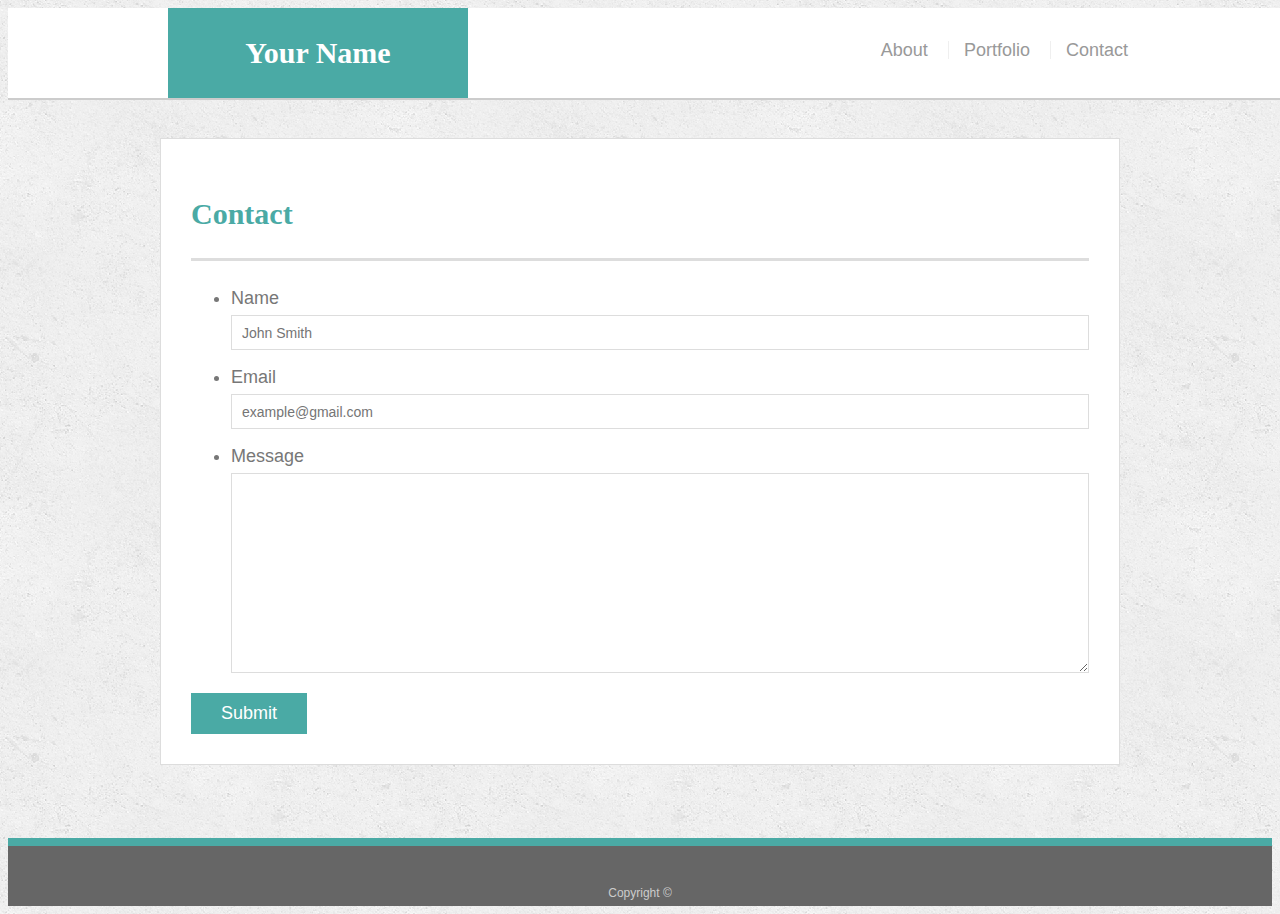
==== contact.html @ 43eafdc8 "Initial file creation" ====
<!doctype html>
<html lang="en-us">

<head>
  <meta charset="UTF-8">
  <title>Contact | Your Name</title>
  <link rel="stylesheet" type="text/css" href="assets/css/style.css">
</head>

<body>

  <header id="masthead">
    <div class="container">
      <a href="index.html" id="logo">Your Name</a>
      <nav>
        <a href="index.html">About</a>
        <a href="portfolio.html">Portfolio</a>
        <a href="contact.html">Contact</a>
      </nav>
    </div>
  </header>

  <div id="main-container" class="container">
    <section class="main-section">
      <h1>Contact</h1>

      <form id="contact-form">
        <ul>
          <li>
            <label for="name">Name</label>
            <input type="text" id="name" name="name" placeholder="John Smith" required="required">
          </li>
          <li>
            <label for="email">Email</label>
            <input type="email" id="email" name="email" placeholder="example@gmail.com" required="required">
          </li>
          <li>
            <label for="message">Message</label>
            <textarea id="message" name="message" required="required"></textarea>
          </li>
        </ul>
        <input type="submit">
      </form>

    </section>

  </div>

  <footer>
    <div class="container">
      Copyright &copy; 
    </div>
  </footer>
</body>

</html>
---- assets/css/style.css ----
body {
  font-family: Arial, "Helvetica Neue", Helvetica, sans-serif;
  font-size: 18px;
  line-height: 34px;
  color: #777777;
  background: url("../images/concrete_seamless.png");
}

* {
  box-sizing: border-box;
}

/* general */

.container {
  width: 100%;
  max-width: 960px;
  margin: 0 auto;
  clear: both;
}

h1,
h2,
h3,
p {
  margin-bottom: 20px;
}

p:last-child {
  margin-bottom: 0;
}

h1,
h2,
h3 {
  font-family: Georgia, Times, "Times New Roman", serif;
  font-weight: 700;
  color: #4aaaa5;
}

h1 {
  padding-bottom: 20px;
  font-size: 30px;
  line-height: 49px;
  border-bottom: 3px solid #dddddd;
}

h2,
h3 {
  font-size: 22px;
}

/* header */

#masthead {
  position: fixed;
  z-index: 99;
  width: 100%;
  margin: 0 0 30px;
  overflow: auto;
  color: #ffffff;
  background: #ffffff;
  border-bottom: 2px solid #cccccc;
}

#logo {
  float: left;
  width: 300px;
  height: 90px;
  font-family: Georgia, Times, "Times New Roman", serif;
  font-size: 30px;
  font-weight: 700;
  line-height: 90px;
  color: #ffffff;
  text-align: center;
  text-decoration: none;
  background: #4aaaa5;
}

nav {
  float: right;
  margin-top: 25px;
}

nav a {
  display: inline-block;
  padding-left: 15px;
  margin-left: 15px;
  line-height: 18px;
  color: #999;
  text-decoration: none;
  border-left: 1px solid #efefef;
}

nav a:first-child {
  border-left: 0 none;
}

/* footer */

footer {
  padding: 30px 0;
  clear: both;
  font-size: 12px;
  color: #ffffff;
  color: #cccccc;
  text-align: center;
  background: #666666;
  border-top: 8px solid #4aaaa5;
  height: 50px;
}

h3, h2 {
  padding-bottom: 20px;
  margin-bottom: 15px;
  line-height: 22px;
  border-bottom: 2px solid #eeeeee;
}

/* main */

#main-container {
  padding-top: 130px;
  min-height: calc(100vh - 70px);
}

.main-section {
  float: left;
  width: 100%;
  max-width: 960px;
  padding: 30px;
  margin: 0 0 40px;
  background: #ffffff;
  border: 1px solid #dddddd;
}

/* portfolio page */

.work {
  position: relative;
  float: left;
  width: 274px;
  margin: 20px 0 25px;
  overflow: auto;
}

.work:nth-child(even) {
  margin-right: 40px;
}

.work img {
  width: 100%;
  border: 0 none;
  opacity: 0.8;
}

.work h3 {
  position: absolute;
  bottom: 20px;
  width: 100%;
  padding: 15px;
  margin-bottom: 0;
  font-weight: 300;
  line-height: 30px;
  color: #ffffff;
  text-align: center;
  background: #4aaaa5;
  border-bottom: 0;
}

.auth-image {
  float: left;
  width: 200px;
  height: auto;
  margin-top: 10px;
  margin-right: 25px;
}

/* contact page */

#contact-form ul {
  margin-bottom: 20px;
}

#contact-form li {
  margin-bottom: 10px;
}

label,
input[type=text],
input[type=email],
textarea {
  display: block;
  width: 100%;
}

input[type=text],
input[type=email],
textarea {
  height: 35px;
  padding: 0 10px;
  font-size: 14px;
  border: 1px solid #dddddd;
}

textarea {
  height: 200px;
}

input[type=submit] {
  padding: 10px 30px;
  font-size: 18px;
  color: #ffffff;
  cursor: pointer;
  background: #4aaaa5;
  border: 0 none;
}
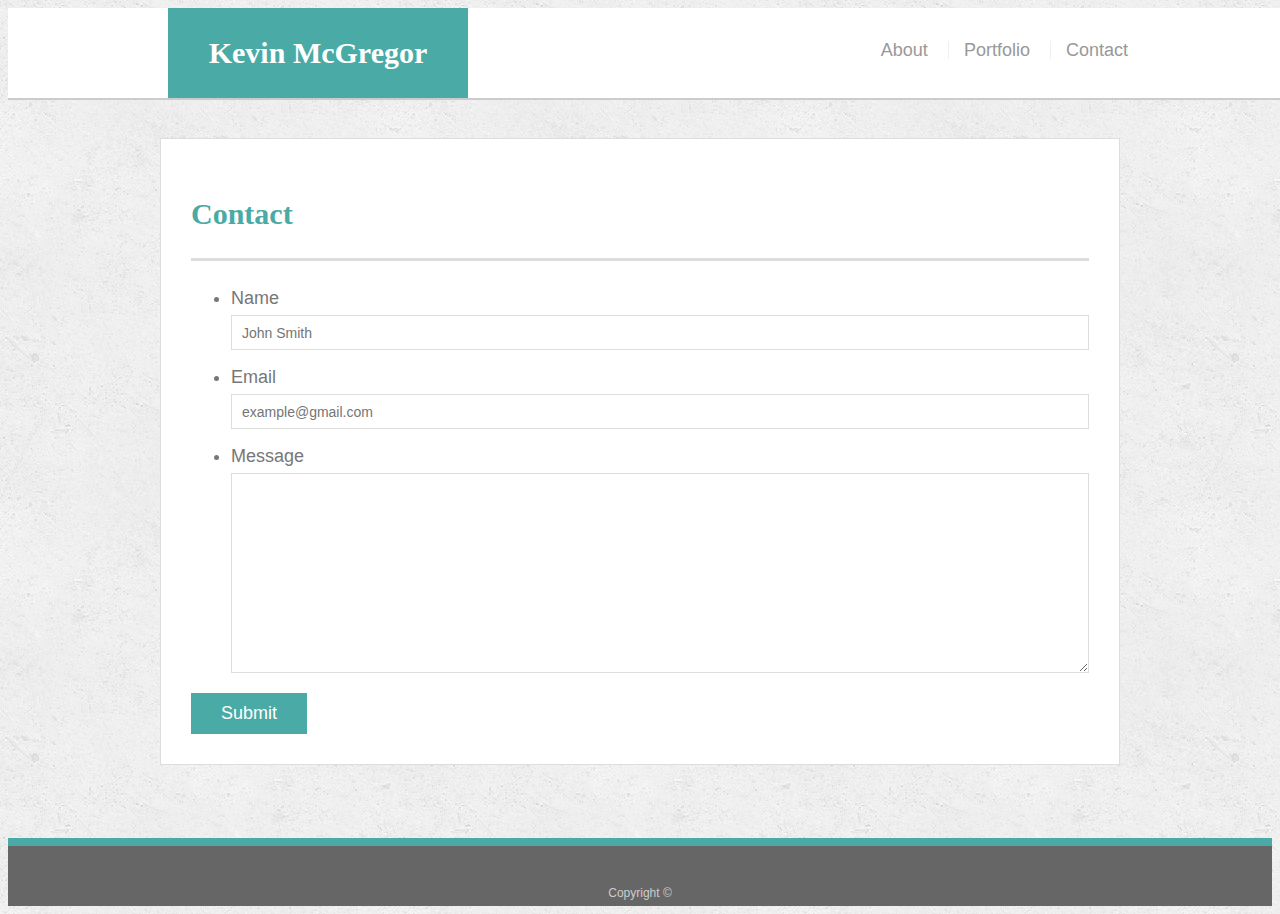
==== commit fae4161a: "index.html completed" ====
--- a/contact.html
+++ b/contact.html
@@ -3,7 +3,7 @@
 
 <head>
   <meta charset="UTF-8">
-  <title>Contact | Your Name</title>
+  <title>Contact | Kevin McGregor</title>
   <link rel="stylesheet" type="text/css" href="assets/css/style.css">
 </head>
 
@@ -11,7 +11,7 @@
 
   <header id="masthead">
     <div class="container">
-      <a href="index.html" id="logo">Your Name</a>
+      <a href="index.html" id="logo">Kevin McGregor</a>
       <nav>
         <a href="index.html">About</a>
         <a href="portfolio.html">Portfolio</a>
--- a/assets/css/style.css
+++ b/assets/css/style.css
@@ -215,3 +215,55 @@
   background: #4aaaa5;
   border: 0 none;
 }
+
+@media only screen and (max-width: 1200px) {
+  #masthead{
+    padding-right: 20px;
+    padding-left: 20px;
+  }
+  body{
+    margin: 0;
+  }
+  .main-section{
+    margin: 0 20px 20px;
+    width: auto;
+    max-width: 700px;
+  }
+}
+
+@media only screen and (max-width: 979px) {
+  #masthead{
+    padding-right: 20px;
+    padding-left: 20px;
+  }
+  body{
+    margin: 0;
+  }
+  .main-section{
+    margin: 0 20px 20px;
+    width: auto;
+  }
+}
+
+@media only screen and (max-width: 767px) {
+  #logo {
+    width: 100%;
+    /* margin: 0; */
+  }  
+  nav{
+    float: none;
+    margin-left: 25%;
+  }
+   #masthead{
+    /* margin: 0; */
+    top: -30px;
+    padding-right: 0;
+  }
+  body{
+    margin: 0;
+  }
+  .main-section{
+    margin: 0 20px 20px;
+    width: auto;
+  }
+}